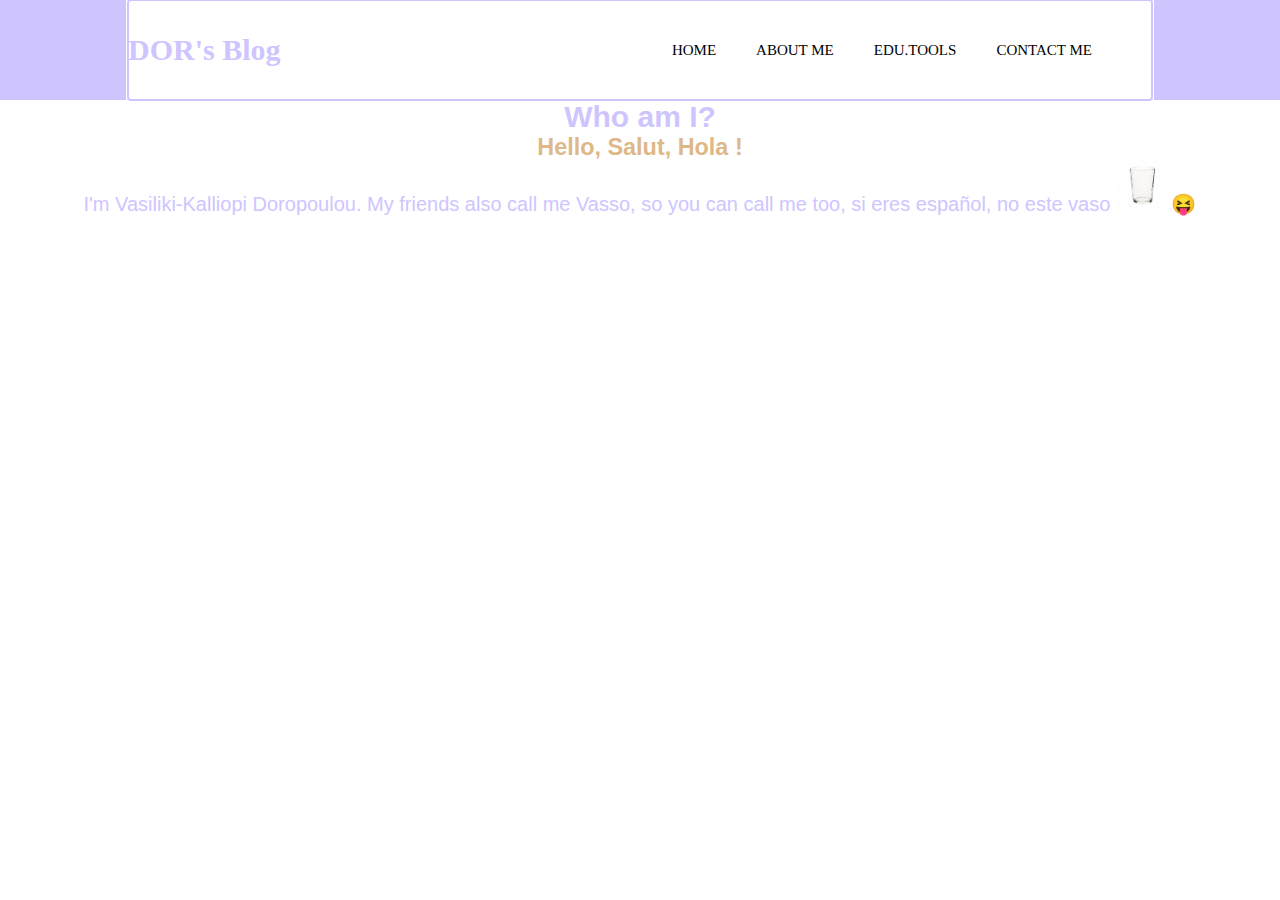
==== aboutme.html @ 3af1df25 "about?" ====
<!DOCTYPE html>
<html>
<head> 
    <script type="text/javascript" src="test.js"></script>
    <meta charset= "utf-8">
    <link rel= "stylesheet" type="text/css" href="mycss.css">
    <link rel= "stylesheet" type="text/css" href="about.css">  
    <title>Educational Tools</title>
</head> 

<body>
    <div class="header"> 
        <div class="inner_header">
            <div class="logo_container">
               <h1>DOR's <span>Blog</span></h1> 
            </div>

            <ul class="navigation">
                <a class= "active" href="index.html"><li>HOME</li></a>
                <a href="aboutme.html"><li>ABOUT ME</li></a>
                <a href="edu.tools.html"><li>EDU.TOOLS</li></a>
                <a href="#contactme"><li>CONTACT ME</li></a>
                <a href="javascript:void(0);" class="icon" onclick="myFunction()">
                    <i class="fa fa-bars"></i>
                  </a>
            </ul>
        </div>
    </div>
</body>
<body>
<div id="page-body" class="page-body" role="main"> 
<h2 class="title">Who am I?</h2>
<h3>Hello, Salut, Hola !</h3>    
<p>I'm Vasiliki-Kalliopi Doropoulou. My friends also call me Vasso, so you can call me too, si eres español, no este vaso <img src="vaso-sidra-fino.jpg" width="50" height="50" alt="un vaso=a glass">  &#x1F61D;	 </3>
</p>
<style>

</style>
</body>
</html>
---- mycss.css ----
/* #wrapper>*{
        padding: 20px;
        font-size: 20px;
        border: 20px solid rgba(136, 135, 209, 0.5)
    }
            
#wrapper header, #wrapper footer{
    background-color: blue;
    color: red;
}
body {background: blueviolet no-repeat 50%
    url(https://images.unsplash.com/photo-1492136344046-866c85e0bf04?ixlib=rb-1.2.1&ixid=MXwxMjA3fDB8MHxwaG90by1wYWdlfHx8fGVufDB8fHw%3D&auto=format&fit=crop&w=1945&q=80
    )}
h1 {
    font-family: Arial, Helvetica, sans-serif;
    color: red;
    background-color: rgb(255, 249, 249);
    border: royalblue solid 8px;
    margin: 10px;
    padding: 10px;
}
p {color: rgb(225, 65, 126);} 
*/

*{
    margin: 0;
    padding: 0;
    list-style: none;
    text-decoration: none;
}

.header{
    width: 100%;
    height: 100px;
    display: block;
    background-color: rgb(206, 197, 255);
}
.inner_header{
    width: 80%;
    height: 100%;
    display: block;
    margin: 0 auto;
    background-color: white;
    outline-width: 20%;
    outline-color:  rgb(206, 197, 255);
    outline-style: auto
    ;
}
.logo_container{
    height: 100%;
    display: table;
    float: left;
}
.logo_container h1{
    color: rgb(206, 197, 255);
    height: 100%;
    display: table-cell;
    vertical-align: middle;
    font-family: roboto;
    font-size: 30px;
    font-weight: 300px;
}
.logo_container h1 span{
    font-weight: 800;
    font-family: roboto;
    color: rgb(206, 197, 255)
}
.navigation{
    float: right;
    height: 100%;
}
.navigation a{
    height: 100%;
    display: table;
    float: left;
    padding: 0px 20px;
}
.navigation a:last-child{
    padding-right: 10;

}
.navigation a li{
    display: table-cell;
    vertical-align: middle;
    height: 100%;
    color: black;
    font-family: roboto;
    font-size: 15px;
}
---- about.css ----
body {
    background:white;
    outline-width: 10px;
}
h3{color:burlywood}
p{
    text-align: center;
    color: rgb(206, 197, 255);
}
.page-body{
    text-align: center;
    color:rgb(206, 197, 255);
    font-family: -apple-system, BlinkMacSystemFont, 'Segoe UI', Roboto, Oxygen, Ubuntu, Cantarell, 'Open Sans', 'Helvetica Neue', sans-serif ;
    font-size: 20px;
    font-weight: 200px;}
/*{
    align-content: center;
    background-image: url(https://images.unsplash.com/photo-1423034816855-245e5820ff8c?ixlib=rb-1.2.1&ixid=MXwxMjA3fDB8MHxwaG90by1wYWdlfHx8fGVufDB8fHw%3D&auto=format&fit=crop&w=676&q=80);
    background-repeat: no-repeat;
    background-position-y: center;
    opacity: 0.5;
;}*/
.me.jpg{opacity: 0.2;
}
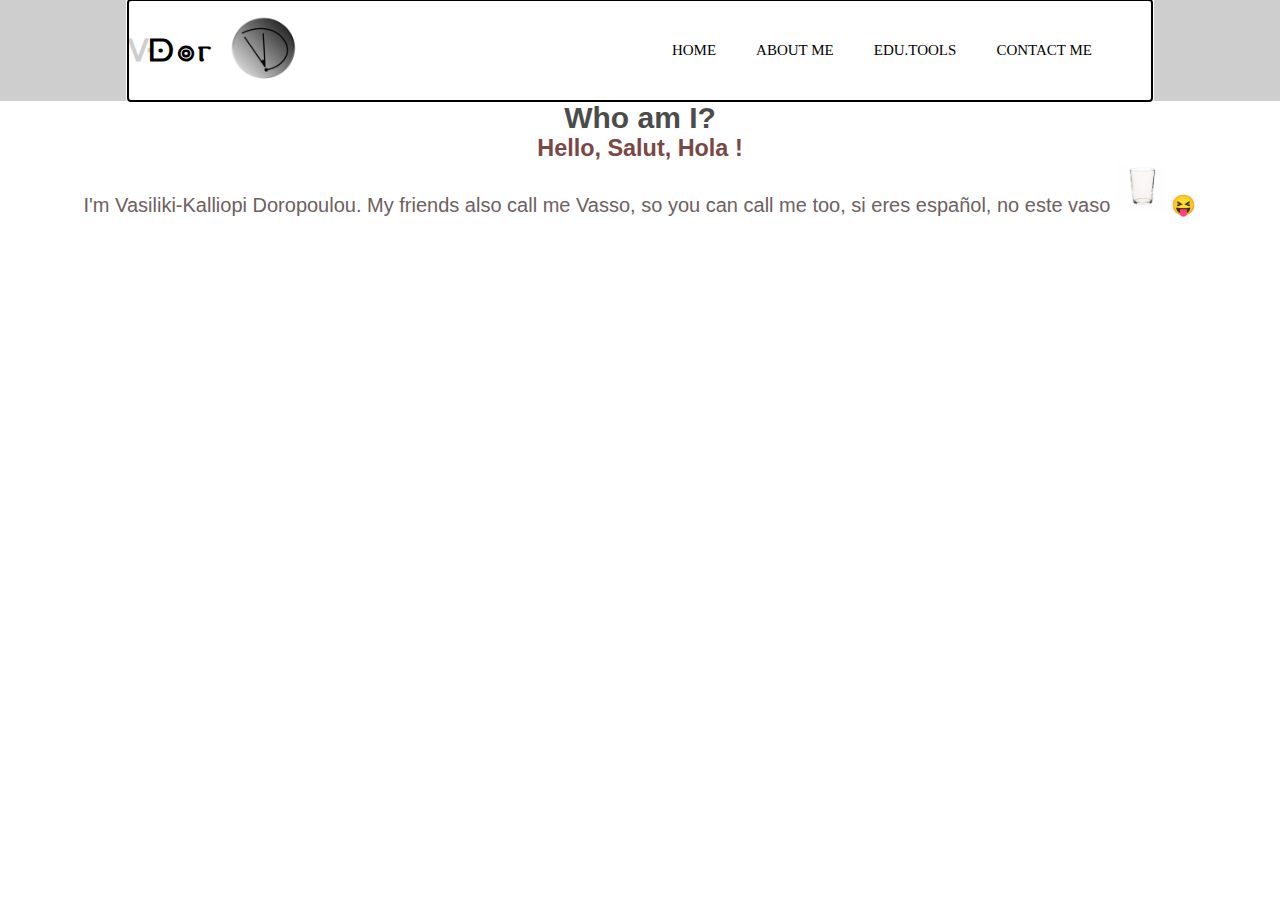
==== commit cfa3df18: "csscolors" ====
--- a/aboutme.html
+++ b/aboutme.html
@@ -12,7 +12,9 @@
     <div class="header"> 
         <div class="inner_header">
             <div class="logo_container">
-               <h1>DOR's <span>Blog</span></h1> 
+            <h1> ᐻ<span>ᗠ๏ⲅ</span> </h1> 
+            <a href="index.html">
+            <img src="VD2logoblackgrey.jpg" alt="vd" />
             </div>
 
             <ul class="navigation">
--- a/mycss.css
+++ b/mycss.css
@@ -31,9 +31,9 @@
 
 .header{
     width: 100%;
-    height: 100px;
+    height: 101px;
     display: block;
-    background-color: rgb(206, 197, 255);
+    background-color:rgb(206, 206, 206);
 }
 .inner_header{
     width: 80%;
@@ -42,7 +42,7 @@
     margin: 0 auto;
     background-color: white;
     outline-width: 20%;
-    outline-color:  rgb(206, 197, 255);
+    outline-color:  black;
     outline-style: auto
     ;
 }
@@ -50,9 +50,17 @@
     height: 100%;
     display: table;
     float: left;
+
+}
+.logo_container img{
+    display:inline-block;
+    vertical-align: middle;
+    width: 70px;
+    height: 70px;
+    background-color:white;
 }
 .logo_container h1{
-    color: rgb(206, 197, 255);
+    color:rgb(206, 206, 206);
     height: 100%;
     display: table-cell;
     vertical-align: middle;
@@ -60,10 +68,18 @@
     font-size: 30px;
     font-weight: 300px;
 }
+
 .logo_container h1 span{
     font-weight: 800;
-    font-family: roboto;
-    color: rgb(206, 197, 255)
+    font-family: monospace;
+    color: rgb(0, 0, 0);
+    letter-spacing: 3px;
+}
+.logo_container img{
+    margin: 15px;
+    width: 70px;
+    height: 70px;
+    background-color:white;
 }
 .navigation{
     float: right;
--- a/about.css
+++ b/about.css
@@ -2,14 +2,14 @@
     background:white;
     outline-width: 10px;
 }
-h3{color:burlywood}
+h3{color:rgb(122, 71, 71)}
 p{
     text-align: center;
-    color: rgb(206, 197, 255);
+    color:rgb(109, 96, 96);
 }
 .page-body{
     text-align: center;
-    color:rgb(206, 197, 255);
+    color:rgb(75, 75, 75);
     font-family: -apple-system, BlinkMacSystemFont, 'Segoe UI', Roboto, Oxygen, Ubuntu, Cantarell, 'Open Sans', 'Helvetica Neue', sans-serif ;
     font-size: 20px;
     font-weight: 200px;}
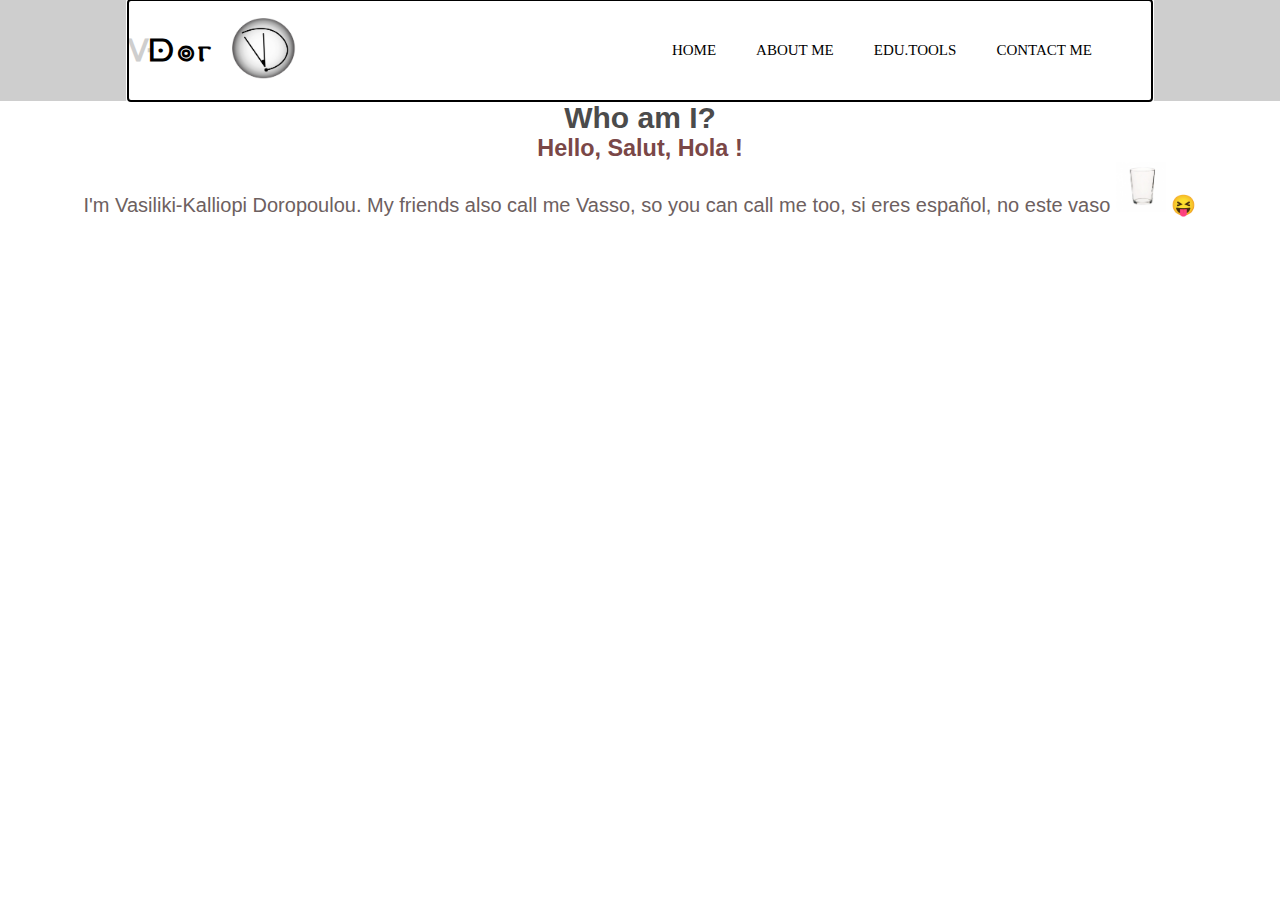
==== commit ef9ecf99: "λογο" ====
--- a/aboutme.html
+++ b/aboutme.html
@@ -14,7 +14,7 @@
             <div class="logo_container">
             <h1> ᐻ<span>ᗠ๏ⲅ</span> </h1> 
             <a href="index.html">
-            <img src="VD2logoblackgrey.jpg" alt="vd" />
+            <img src="VD2 copy62.jpg" alt="vd" />
             </div>
 
             <ul class="navigation">
--- a/mycss.css
+++ b/mycss.css
@@ -104,3 +104,13 @@
     font-size: 15px;
 }
 
+.footer{
+    position: fixed;
+    left: 0;
+    bottom: 0;
+    margin-bottom: 200px;
+    width: 100%;
+    background-color:rgb(206, 206, 206);
+    text-align: center;
+    color: white;
+}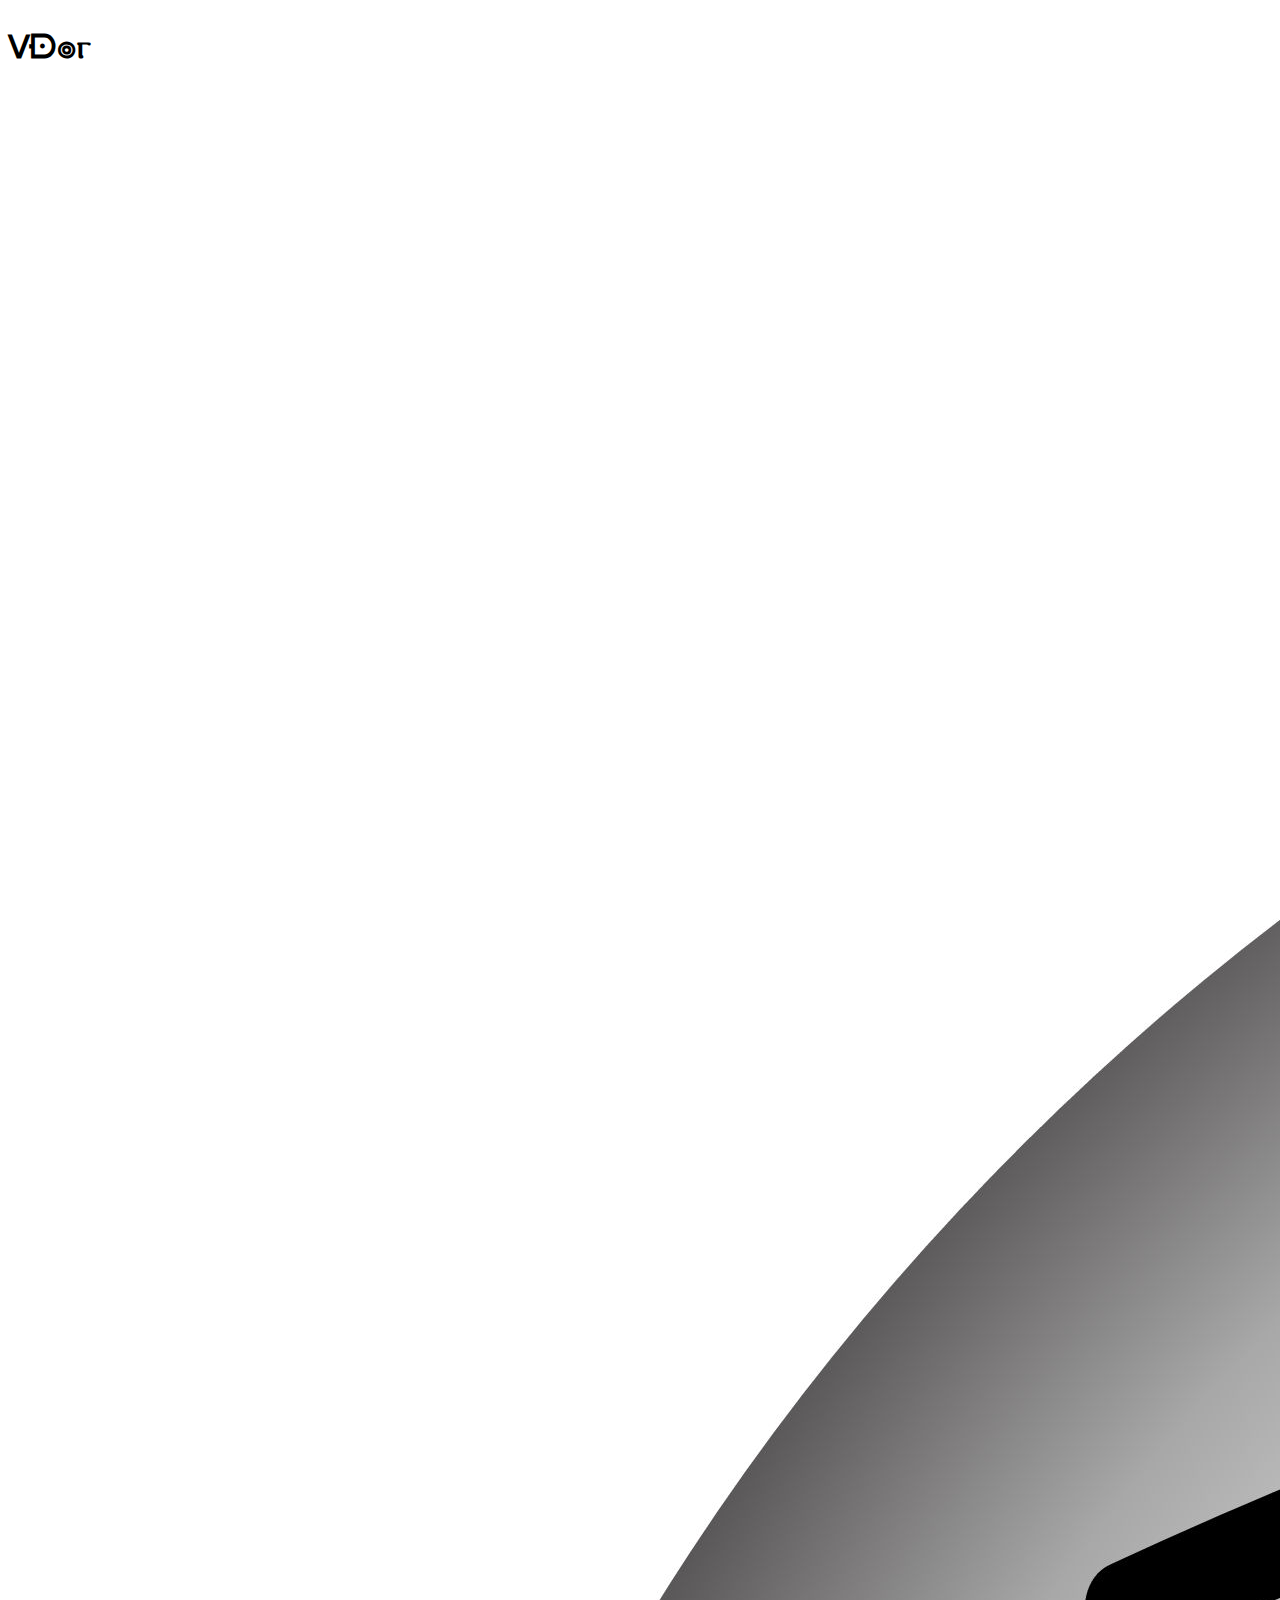
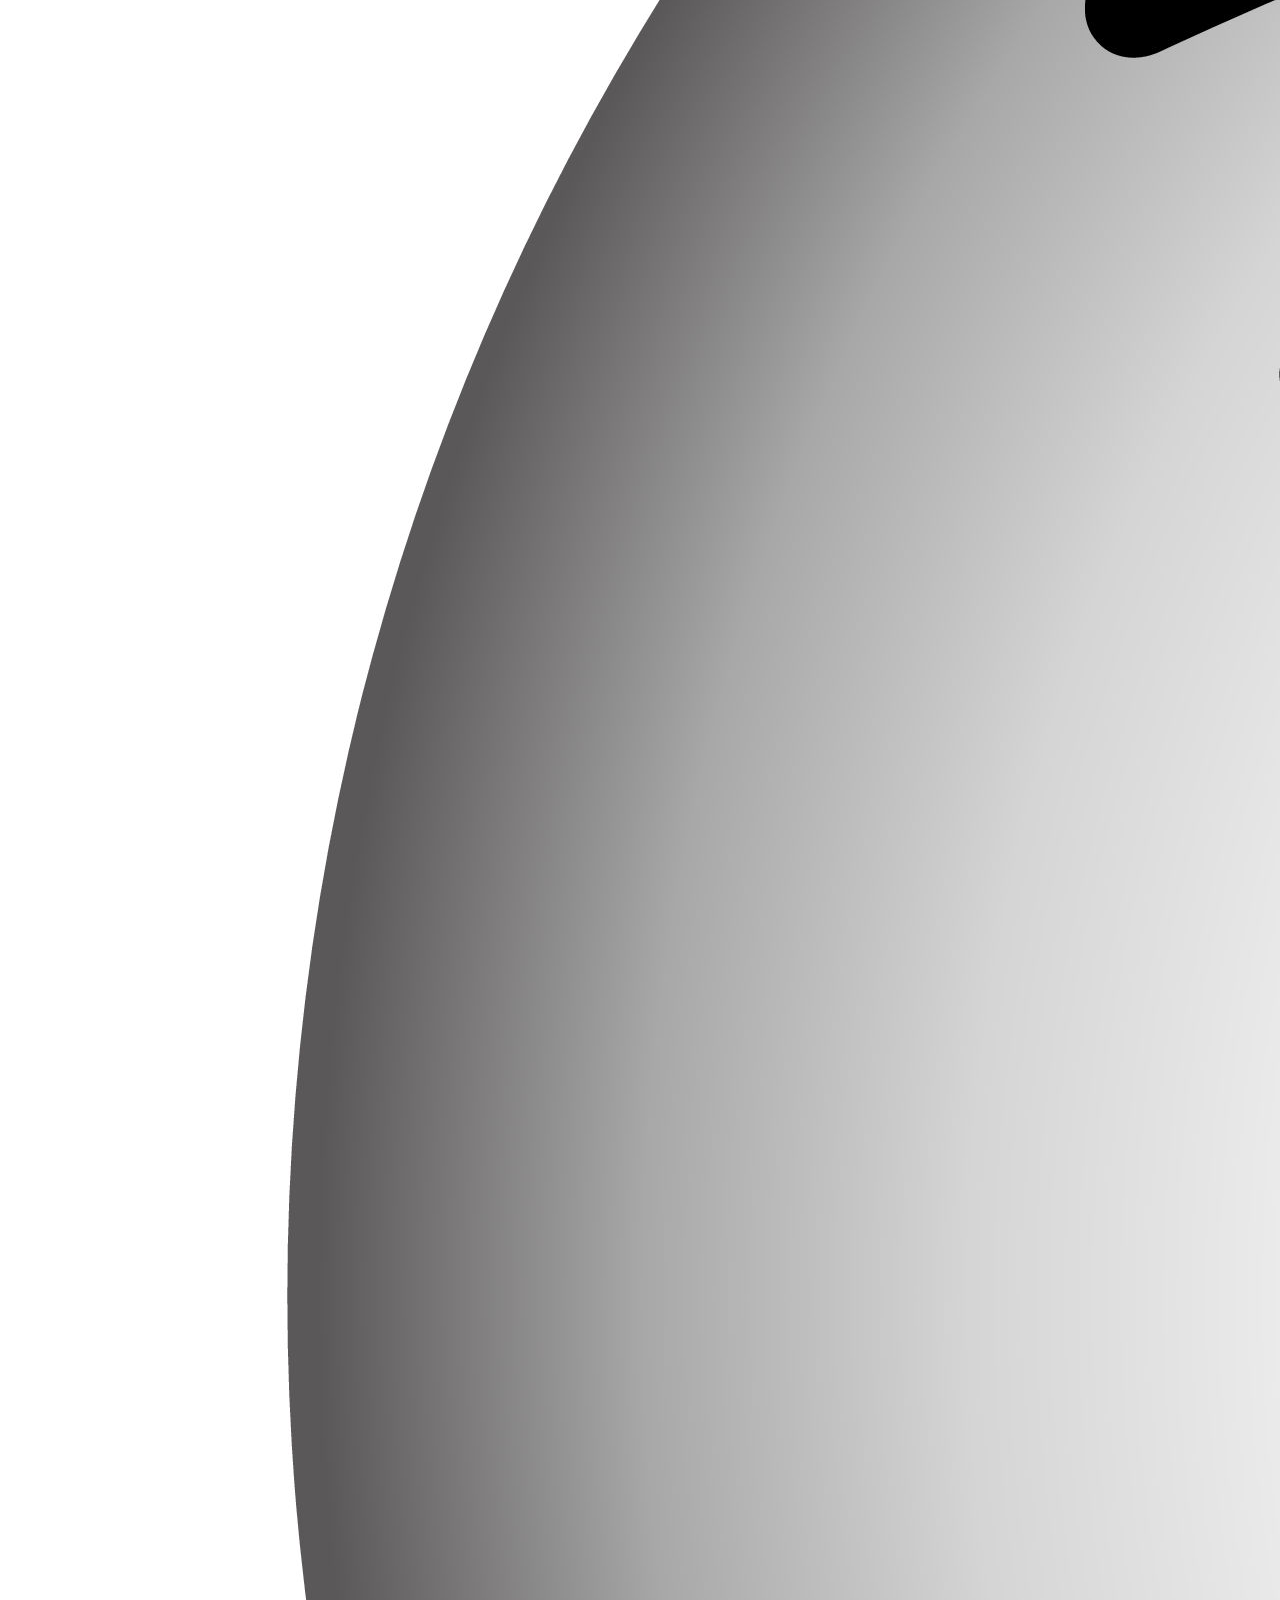
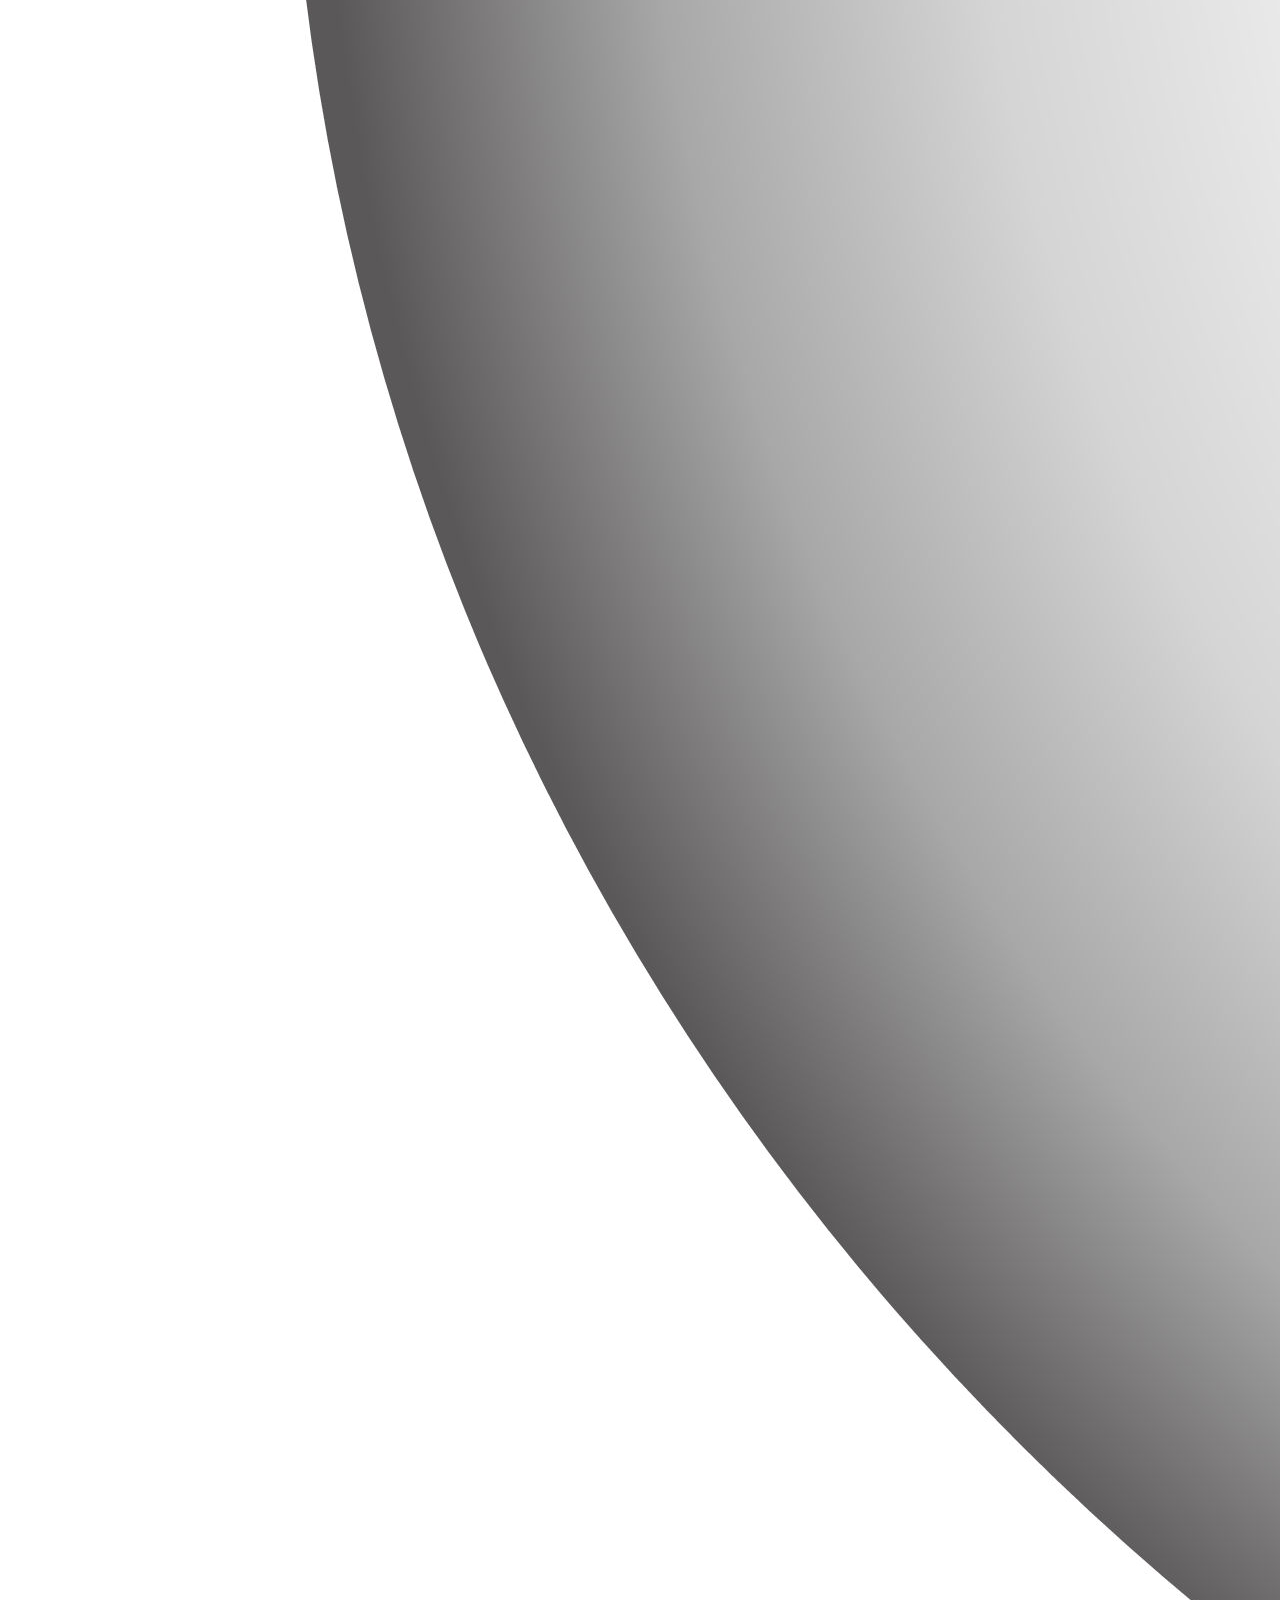
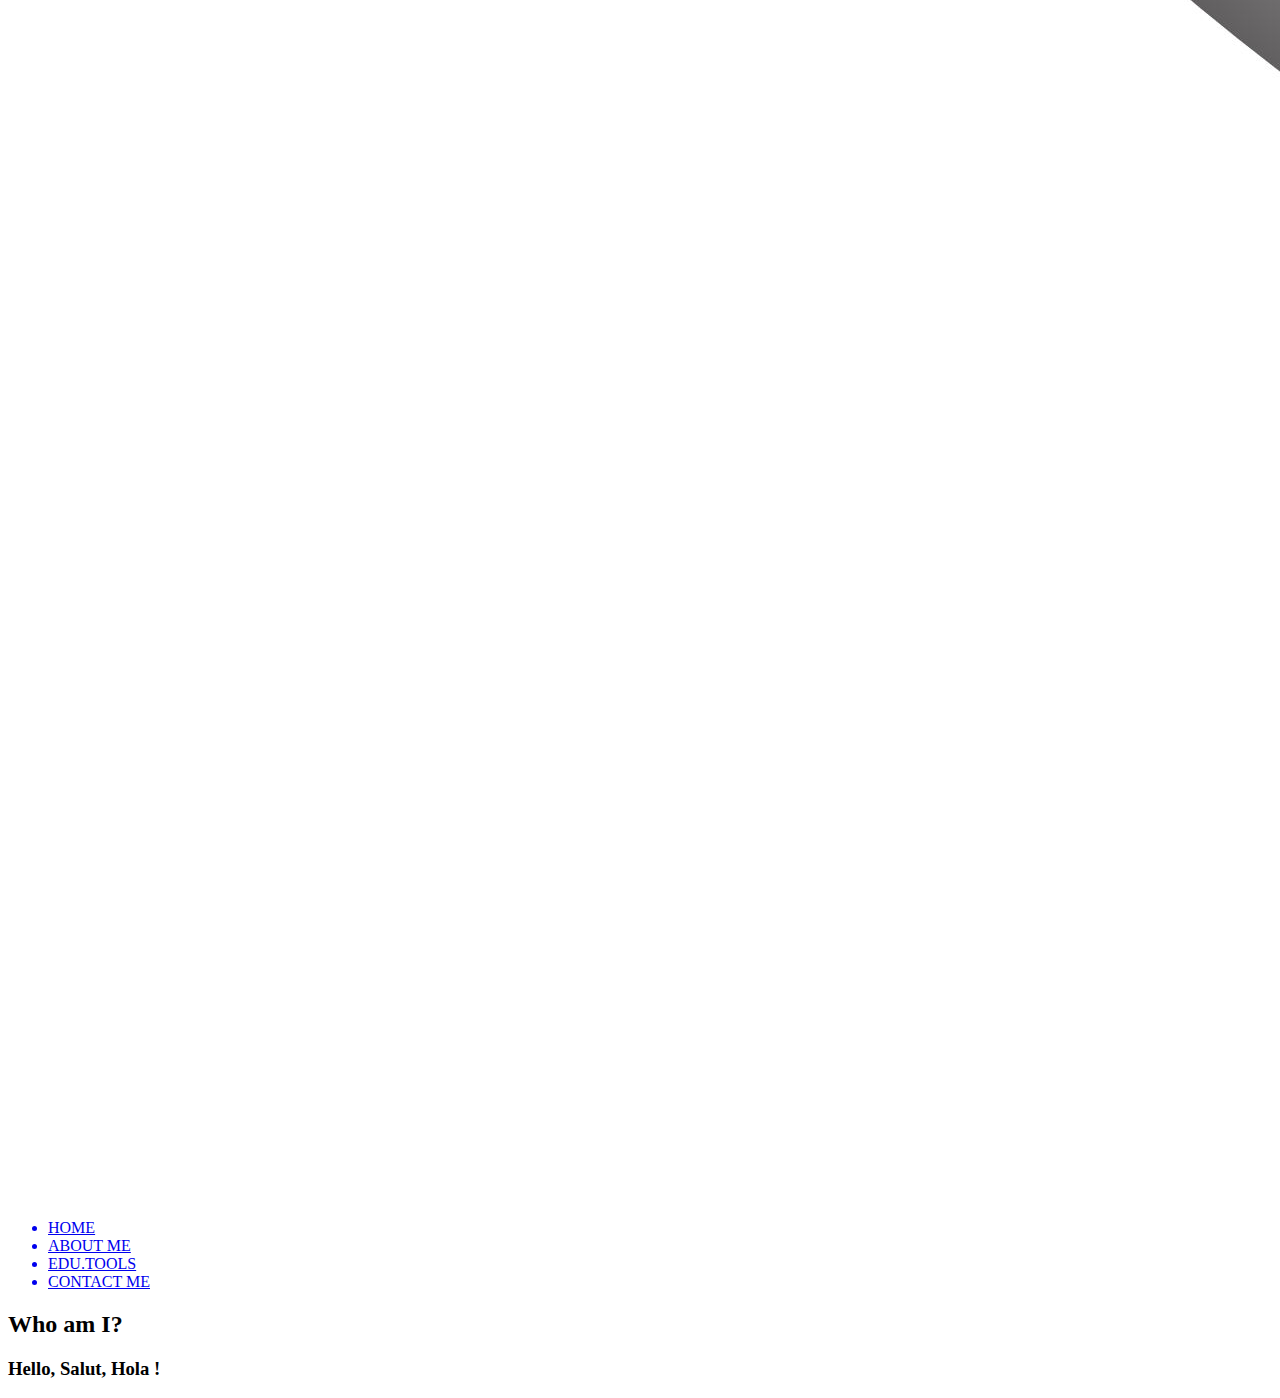
==== commit 71e9eb49: "Add files via upload" ====
--- a/aboutme.html
+++ b/aboutme.html
@@ -1,42 +1,42 @@
-<!DOCTYPE html>
-<html>
-<head> 
-    <script type="text/javascript" src="test.js"></script>
-    <meta charset= "utf-8">
-    <link rel= "stylesheet" type="text/css" href="mycss.css">
-    <link rel= "stylesheet" type="text/css" href="about.css">  
-    <title>Educational Tools</title>
-</head> 
-
-<body>
-    <div class="header"> 
-        <div class="inner_header">
-            <div class="logo_container">
-            <h1> ᐻ<span>ᗠ๏ⲅ</span> </h1> 
-            <a href="index.html">
-            <img src="VD2 copy62.jpg" alt="vd" />
-            </div>
-
-            <ul class="navigation">
-                <a class= "active" href="index.html"><li>HOME</li></a>
-                <a href="aboutme.html"><li>ABOUT ME</li></a>
-                <a href="edu.tools.html"><li>EDU.TOOLS</li></a>
-                <a href="#contactme"><li>CONTACT ME</li></a>
-                <a href="javascript:void(0);" class="icon" onclick="myFunction()">
-                    <i class="fa fa-bars"></i>
-                  </a>
-            </ul>
-        </div>
-    </div>
-</body>
-<body>
-<div id="page-body" class="page-body" role="main"> 
-<h2 class="title">Who am I?</h2>
-<h3>Hello, Salut, Hola !</h3>    
-<p>I'm Vasiliki-Kalliopi Doropoulou. My friends also call me Vasso, so you can call me too, si eres español, no este vaso <img src="vaso-sidra-fino.jpg" width="50" height="50" alt="un vaso=a glass">  &#x1F61D;	 </3>
-</p>
-<style>
-
-</style>
-</body>
+<!DOCTYPE html>
+<html>
+<head> 
+    <script type="text/javascript" src="test.js"></script>
+    <meta charset= "utf-8">
+    <link rel= "stylesheet" type="text/css" href="css/mycss.css">
+    <link rel= "stylesheet" type="text/css" href="css/about.css">  
+    <title>Educational Tools</title>
+</head> 
+
+<body>
+    <div class="header"> 
+        <div class="inner_header">
+            <div class="logo_container">
+            <h1> ᐻ<span>ᗠ๏ⲅ</span> </h1> 
+            <a href="index.html">
+            <img src="VD2 copy62.jpg" alt="vd" />
+            </div>
+
+            <ul class="navigation">
+                <a class= "active" href="index.html"><li>HOME</li></a>
+                <a href="aboutme.html"><li>ABOUT ME</li></a>
+                <a href="edu.tools.html"><li>EDU.TOOLS</li></a>
+                <a href="#contactme"><li>CONTACT ME</li></a>
+                </a>
+            </ul>
+        </div>
+    </div>
+    
+
+</body>
+<body>
+<div id="page-body" class="page-body" role="main"> 
+<h2 class="title">Who am I?</h2>
+<h3>Hello, Salut, Hola !</h3>    
+<p>
+</p>
+<style>
+
+</style>
+</body>
 </html>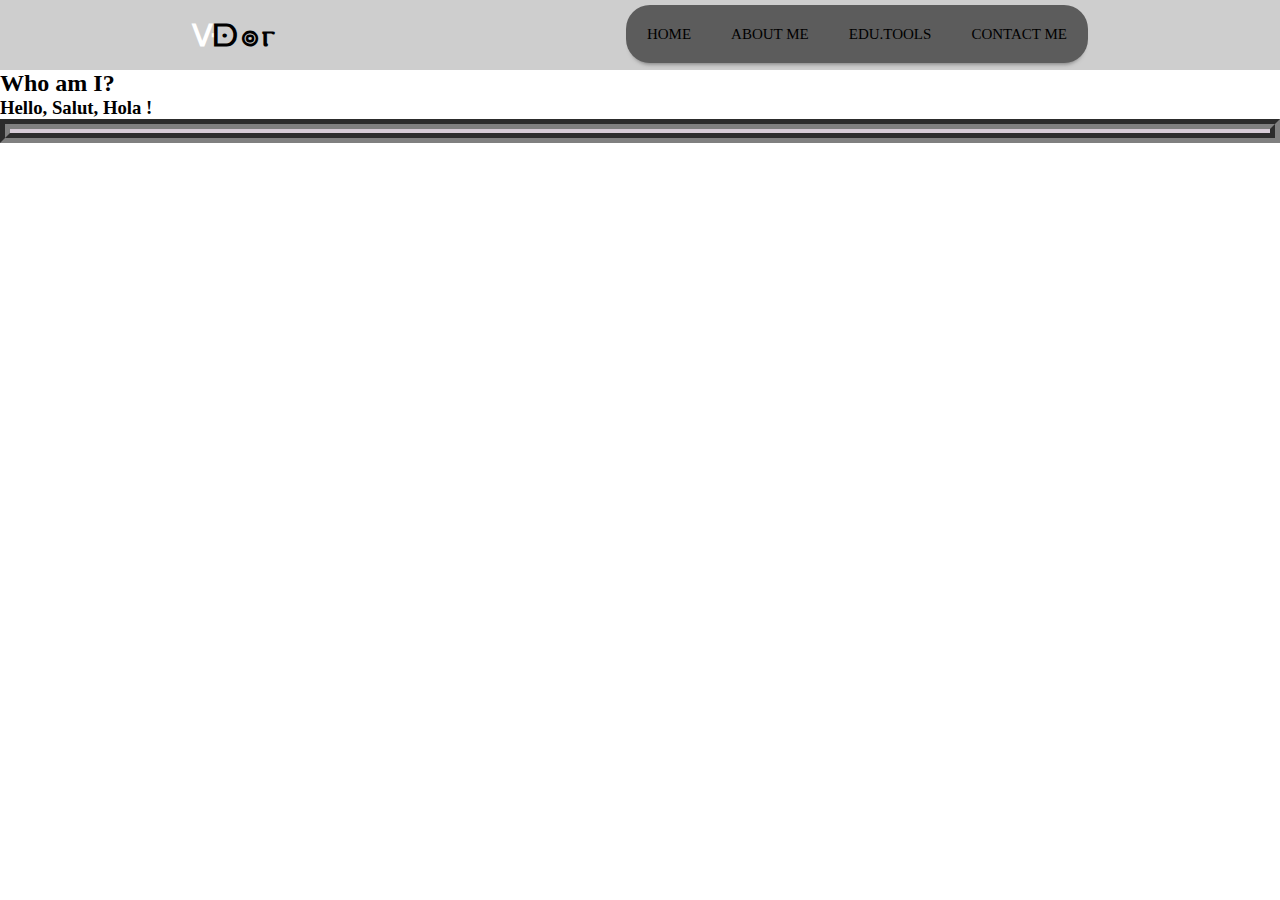
==== commit f0725937: "last" ====
--- a/aboutme.html
+++ b/aboutme.html
@@ -3,18 +3,19 @@
 <head> 
     <script type="text/javascript" src="test.js"></script>
     <meta charset= "utf-8">
+    <link href="https://fonts.googleapis.com/icon?family=Material+Icons"
+      rel="stylesheet">
     <link rel= "stylesheet" type="text/css" href="css/mycss.css">
-    <link rel= "stylesheet" type="text/css" href="css/about.css">  
-    <title>Educational Tools</title>
-</head> 
 
+        <!--  Title -->
 <body>
     <div class="header"> 
         <div class="inner_header">
-            <div class="logo_container">
-            <h1> ᐻ<span>ᗠ๏ⲅ</span> </h1> 
-            <a href="index.html">
-            <img src="VD2 copy62.jpg" alt="vd" />
+            <div class="logo_container" onclick="location.href='index.html';" style="cursor:pointer;">
+                <h1> ᐻ<span>ᗠ๏ⲅ</span> </h1> 
+            <a href="index.html"> </a>
+
+            <!--<img src="VD2 copy62.jpg" alt="vd" />-->
             </div>
 
             <ul class="navigation">
@@ -22,7 +23,9 @@
                 <a href="aboutme.html"><li>ABOUT ME</li></a>
                 <a href="edu.tools.html"><li>EDU.TOOLS</li></a>
                 <a href="#contactme"><li>CONTACT ME</li></a>
-                </a>
+              <!-- <a href="javascript:void(0);" class="icon" onclick="myFunction()">
+                    <i class="fa fa-bars"></i>-->
+                  </a>
             </ul>
         </div>
     </div>
--- a/css/mycss.css
+++ b/css/mycss.css
@@ -0,0 +1,165 @@
+
+*{
+    margin: 0;
+    padding: 0;
+    list-style: none;
+    text-decoration: none;
+}
+
+h1{
+    
+    color: Gray;
+    text-align: center;
+}
+p{
+    font-size:20px;
+    border: 5px solid gray;
+    border-width: 10px;
+    
+    background-color: rgb(214, 203, 214);
+    text-align: left;
+    border-style: groove;
+    padding: 2px;
+}
+.welcome{
+    margin-left: 200px;
+    margin-right: 200px;
+    margin-top:50px;
+    overflow: hidden;
+    padding-top: 30px;
+    background: #686f80;
+    color: #555;
+    font-family: Tahoma, Arial, sans-serif;
+    font-size: 14px;
+    min-height: 500px;
+    border: 1px solid;
+    padding: 10px;
+         /*-webkit-box-shadow: 3px 3px 5px 6px #ccc;  /* Safari 3-4, iOS 4.0.2 - 4.2, Android 2.3+ */
+       /* -moz-box-shadow:    3px 3px 5px 6px #ccc;  /* Firefox 3.5 - 3.6 */
+       /* box-shadow:         3px 3px 5px 6px #ccc;/* Opera 10.5, IE 9, Firefox 4+, Chrome 6+, iOS 5 */
+    box-shadow:
+        0 5.8px 2.2px rgba(0, 0, 0, 0.034),
+        0 6.7px 5.3px rgba(0, 0, 0, 0.048),
+        0 12.5px 10px rgba(0, 0, 0, 0.06),
+        0 22.3px 17.9px rgba(0, 0, 0, 0.072),
+        0 41.8px 33.4px rgba(0, 0, 0, 0.086),
+        0 100px 80px rgba(0, 0, 0, 0.12);
+    border-radius: 5px;
+      }
+    
+  
+      
+    
+.header{
+    width: 100%;
+
+    height: 70px;
+    background-color:rgb(206, 206, 206);
+}
+.inner_header{
+    width: 70%;
+    height: 100%;
+    margin: 0 auto;
+    ;
+    
+}
+.logo_container{
+    height: 100%;
+    display: table;
+    float: left;
+
+}
+/*.logo_container img{
+    display:inline-block;
+    margin: 15px;
+    vertical-align: middle;
+    width: 70px;
+    height: 70px;
+    .logo_container img{
+    margin: 15px;
+    width: 70px;
+    height: 70px;
+    letter-spacing: 3px; 
+}
+
+
+}*/
+.logo_container h1{
+    color: white;
+    height: 100%;
+    display: table-cell;
+    vertical-align: middle;
+    font-family: roboto;
+    font-size: 30px;
+    font-weight: 300px;
+}
+  
+.logo_container h1:hover {
+text-decoration:gray;
+}
+
+.logo_container h1 span{
+    font-weight: 800;
+    width: 70px;
+    height: 70px;
+    font-family: monospace;
+    color: rgb(0, 0, 0);
+    letter-spacing: 3px;
+}
+
+.navigation{
+    background: rgb(92, 92, 92);
+    display: flex;
+    border: 1px solid transparent;
+    box-shadow: 0 2px 5px 1px rgb(64 60 67 / 16%);
+    border-radius: 24px;
+    float: right;
+    height: 80%;
+    margin-top: 5px;
+         -webkit-box-shadow: 0 05px 4px -4px #777;
+         -moz-box-shadow: 0 05px 4px -4px #777;
+         box-shadow: 0 05px 4px -4px #777;
+      
+}
+.navigation a{
+    height: 100%;
+    display: table;
+    padding: 0px 20px;
+}
+/*.navigation a:last-child{
+    padding-right: 10;
+
+}
+}*/
+.navigation a li{
+    display: table-cell;
+    vertical-align: middle;
+    font-family: roboto;
+    height: 100%;
+    color:black;
+    font-size: 15px;
+}
+
+.footer{
+    position: fixed;
+    left: 0;
+    bottom: 0;
+    margin-bottom: 200px;
+    width: 100%;
+    background-color:rgb(206, 206, 206);
+    text-align: center;}
+
+.navigation a li:hover{
+    color: white;
+}
+
+footer{     
+    background: url(http://types4u.org/Tomike/temp/images/bg2.jpg) #E6E6E0;
+    font-family: Lato, Tahoma, Arial, sans-serif;
+    font-size: 13px;
+    line-height: 10px;
+    padding: 40px 50px 50px 50px;
+    clear: both;
+    border-top: solid #968590 5px;
+    border-radius: 10px;
+  }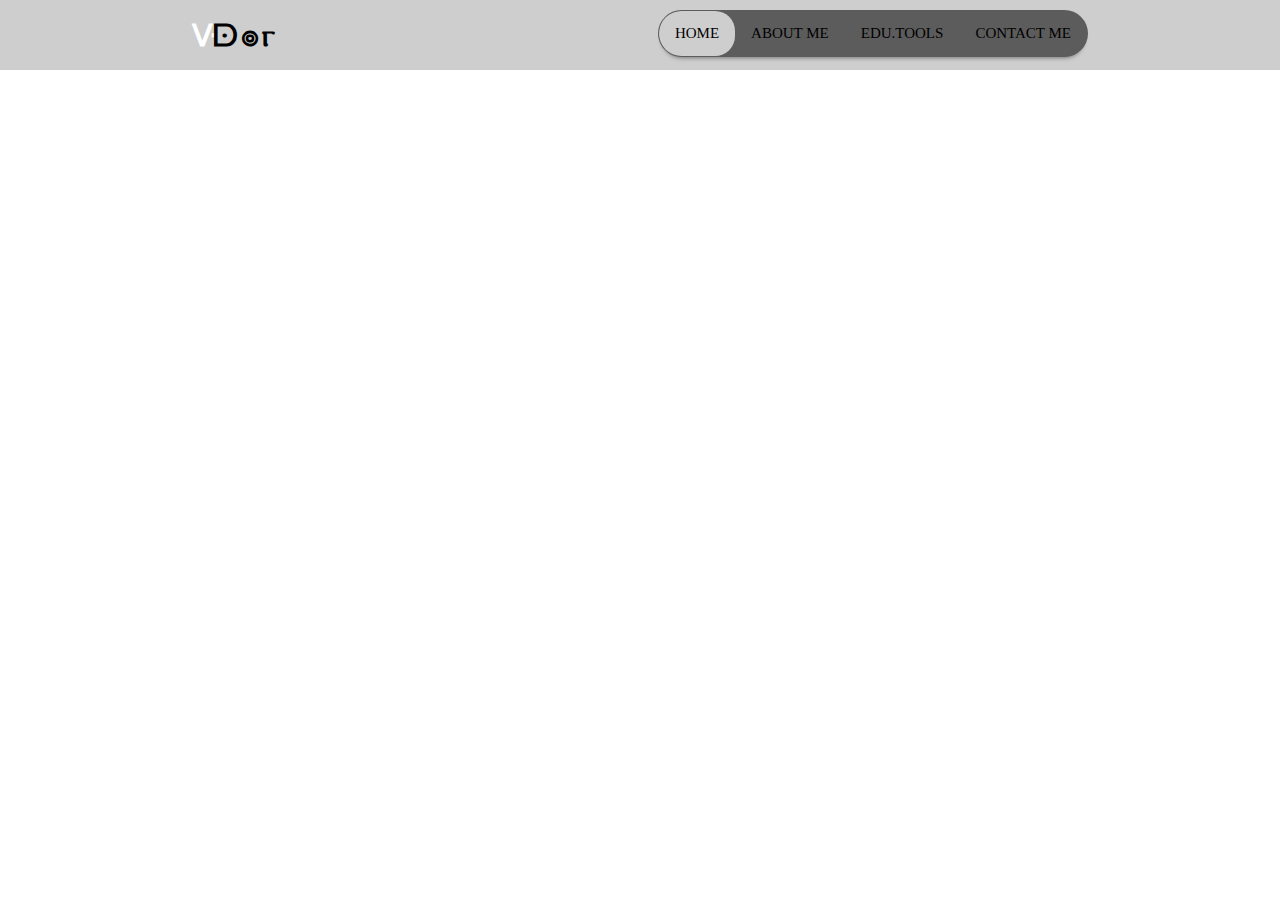
==== commit cacb5635: "s" ====
--- a/aboutme.html
+++ b/aboutme.html
@@ -32,7 +32,7 @@
     
 
 </body>
-<body>
+<!-- <body>
 <div id="page-body" class="page-body" role="main"> 
 <h2 class="title">Who am I?</h2>
 <h3>Hello, Salut, Hola !</h3>    
@@ -41,5 +41,5 @@
 <style>
 
 </style>
-</body>
+</body> -->
 </html>--- a/css/mycss.css
+++ b/css/mycss.css
@@ -1,165 +1,196 @@
 
 *{
-    margin: 0;
-    padding: 0;
-    list-style: none;
-    text-decoration: none;
+  margin: 0;
+  padding: 0;
+  list-style: none;
+  text-decoration: none;
 }
 
 h1{
-    
-    color: Gray;
-    text-align: center;
+  
+  color: Gray;
+  text-align: center;
 }
 p{
-    font-size:20px;
-    border: 5px solid gray;
-    border-width: 10px;
-    
-    background-color: rgb(214, 203, 214);
-    text-align: left;
-    border-style: groove;
-    padding: 2px;
+  font-size:20px;
+  text-align: left;
+  padding: 2px;
 }
 .welcome{
-    margin-left: 200px;
-    margin-right: 200px;
-    margin-top:50px;
-    overflow: hidden;
-    padding-top: 30px;
-    background: #686f80;
-    color: #555;
-    font-family: Tahoma, Arial, sans-serif;
-    font-size: 14px;
-    min-height: 500px;
-    border: 1px solid;
-    padding: 10px;
-         /*-webkit-box-shadow: 3px 3px 5px 6px #ccc;  /* Safari 3-4, iOS 4.0.2 - 4.2, Android 2.3+ */
-       /* -moz-box-shadow:    3px 3px 5px 6px #ccc;  /* Firefox 3.5 - 3.6 */
-       /* box-shadow:         3px 3px 5px 6px #ccc;/* Opera 10.5, IE 9, Firefox 4+, Chrome 6+, iOS 5 */
-    box-shadow:
-        0 5.8px 2.2px rgba(0, 0, 0, 0.034),
-        0 6.7px 5.3px rgba(0, 0, 0, 0.048),
-        0 12.5px 10px rgba(0, 0, 0, 0.06),
-        0 22.3px 17.9px rgba(0, 0, 0, 0.072),
-        0 41.8px 33.4px rgba(0, 0, 0, 0.086),
-        0 100px 80px rgba(0, 0, 0, 0.12);
-    border-radius: 5px;
-      }
+  margin-left: 200px;
+  margin-right: 200px;
+  margin-top:50px;
+  overflow: hidden;
+  padding-top: 30px;
+  background: #686f80;
+  color: #555;
+  font-family: Tahoma, Arial, sans-serif;
+  font-size: 14px;
+  min-height: 500px;
+  border: 1px solid;
+  padding: 10px;
+       /*-webkit-box-shadow: 3px 3px 5px 6px #ccc;  /* Safari 3-4, iOS 4.0.2 - 4.2, Android 2.3+ */
+     /* -moz-box-shadow:    3px 3px 5px 6px #ccc;  /* Firefox 3.5 - 3.6 */
+     /* box-shadow:         3px 3px 5px 6px #ccc;/* Opera 10.5, IE 9, Firefox 4+, Chrome 6+, iOS 5 */
+  box-shadow:
+      0 5.8px 2.2px rgba(0, 0, 0, 0.034),
+      0 6.7px 5.3px rgba(0, 0, 0, 0.048),
+      0 12.5px 10px rgba(0, 0, 0, 0.06),
+      0 22.3px 17.9px rgba(0, 0, 0, 0.072),
+      0 41.8px 33.4px rgba(0, 0, 0, 0.086),
+      0 100px 80px rgba(0, 0, 0, 0.12);
+  border-radius: 5px;
+    }
+  
+
     
   
-      
-    
 .header{
-    width: 100%;
+  width: 100%;
 
-    height: 70px;
-    background-color:rgb(206, 206, 206);
+  height: 70px;
+  background-color:rgb(206, 206, 206);
 }
 .inner_header{
-    width: 70%;
-    height: 100%;
-    margin: 0 auto;
-    ;
-    
+  width: 70%;
+  height: 100%;
+  margin: 0 auto;
+  ;
+  
 }
 .logo_container{
-    height: 100%;
-    display: table;
-    float: left;
+  height: 100%;
+  display: table;
+  float: left;
 
 }
 /*.logo_container img{
-    display:inline-block;
-    margin: 15px;
-    vertical-align: middle;
-    width: 70px;
-    height: 70px;
-    .logo_container img{
-    margin: 15px;
-    width: 70px;
-    height: 70px;
-    letter-spacing: 3px; 
+  display:inline-block;
+  margin: 15px;
+  vertical-align: middle;
+  width: 70px;
+  height: 70px;
+  .logo_container img{
+  margin: 15px;
+  width: 70px;
+  height: 70px;
+  letter-spacing: 3px; 
 }
 
 
 }*/
 .logo_container h1{
-    color: white;
-    height: 100%;
-    display: table-cell;
-    vertical-align: middle;
-    font-family: roboto;
-    font-size: 30px;
-    font-weight: 300px;
+  color: white;
+  height: 100%;
+  display: table-cell;
+  vertical-align: middle;
+  font-family: roboto;
+  font-size: 30px;
+  font-weight: 300px;
 }
-  
+
 .logo_container h1:hover {
 text-decoration:gray;
 }
 
 .logo_container h1 span{
-    font-weight: 800;
-    width: 70px;
-    height: 70px;
-    font-family: monospace;
-    color: rgb(0, 0, 0);
-    letter-spacing: 3px;
+  font-weight: 800;
+  width: 70px;
+  height: 70px;
+  font-family: monospace;
+  color: rgb(0, 0, 0);
+  letter-spacing: 3px;
 }
 
 .navigation{
-    background: rgb(92, 92, 92);
-    display: flex;
-    border: 1px solid transparent;
-    box-shadow: 0 2px 5px 1px rgb(64 60 67 / 16%);
-    border-radius: 24px;
-    float: right;
-    height: 80%;
-    margin-top: 5px;
-         -webkit-box-shadow: 0 05px 4px -4px #777;
-         -moz-box-shadow: 0 05px 4px -4px #777;
-         box-shadow: 0 05px 4px -4px #777;
-      
-}
-.navigation a{
-    height: 100%;
-    display: table;
-    padding: 0px 20px;
+  overflow: hidden;
+  background: rgb(92, 92, 92);
+  display: flex;
+  border: 1px solid transparent;
+  box-shadow: 0 2px 5px 1px rgb(64 60 67 / 16%);
+  border-radius: 24px;
+  float: right;
+  margin-top: 10px;
+       -webkit-box-shadow: 0 05px 4px -4px #777;
+       -moz-box-shadow: 0 05px 4px -4px #777;
+       box-shadow: 0 05px 4px -4px #777;
+    
+
 }
 /*.navigation a:last-child{
-    padding-right: 10;
+  padding-right: 10;
 
 }
 }*/
-.navigation a li{
-    display: table-cell;
-    vertical-align: middle;
-    font-family: roboto;
-    height: 100%;
-    color:black;
-    font-size: 15px;
+.navigation a {
+  float: right;
+display: block;
+text-align: center;
+padding: 14px 16px;
+text-decoration: none;
+  font-family: roboto;
+  height: 100%;
+  color:black;
+  font-size: 15px;
+}
+.navigation a:hover{
+  color: white;
+}
+/* Add an active class to highlight the current page */
+.navigation a.active {
+  background-color: rgb(206, 206, 206);
+  border-radius: 20px;
 }
 
-.footer{
-    position: fixed;
-    left: 0;
-    bottom: 0;
-    margin-bottom: 200px;
-    width: 100%;
-    background-color:rgb(206, 206, 206);
-    text-align: center;}
-
-.navigation a li:hover{
-    color: white;
+/* Hide the link that should open and close the topnav on small screens */
+.navigation .icon {
+  display: none;
+}
+/* When the screen is less than 600 pixels wide, hide all links, except for the first one ("Home"). Show the link that contains should open and close the topnav (.icon) */
+@media screen and (max-width: 600px) {
+  .navigation a:not(:first-child) {display: none;}
+  .navigation a.icon {
+    float: right;
+    display: block;
+  }
 }
 
-footer{     
-    background: url(http://types4u.org/Tomike/temp/images/bg2.jpg) #E6E6E0;
-    font-family: Lato, Tahoma, Arial, sans-serif;
-    font-size: 13px;
-    line-height: 10px;
-    padding: 40px 50px 50px 50px;
-    clear: both;
-    border-top: solid #968590 5px;
-    border-radius: 10px;
-  }+/* The "responsive" class is added to the topnav with JavaScript when the user clicks on the icon. This class makes the topnav look good on small screens (display the links vertically instead of horizontally) */
+@media screen and (max-width: 600px) {
+  .navigation.responsive {position: relative;}
+  .navigation.responsive a.icon {
+    position: absolute;
+    right: 0;
+    top: 0;
+  }
+  .navigation.responsive a {
+    float: none;
+    display: block;
+    text-align: left;
+  }
+}
+.navigation.responsive .dropdown {float: none;}
+.navigation.responsive .dropdown-content {position: relative;}
+.navigation.responsive .dropdown .dropbtn {
+  display: block;
+  width: 100%;
+  text-align: left;
+}
+
+
+footer{
+  position: relative;
+  left: 0;
+  margin-top:50px;
+  width: 100%;
+  background-color:rgb(206, 206, 206);
+  text-align: center;  
+  background: url(http://types4u.org/Tomike/temp/images/bg2.jpg) #E6E6E0;
+  font-family: Lato, Tahoma, Arial, sans-serif;
+  font-size: 13px;
+  line-height: 10px;
+  padding: 40px 50px 50px 50px;
+  clear: both;
+  border-top: solid #968590 5px;
+  border-radius: 10px;
+}
